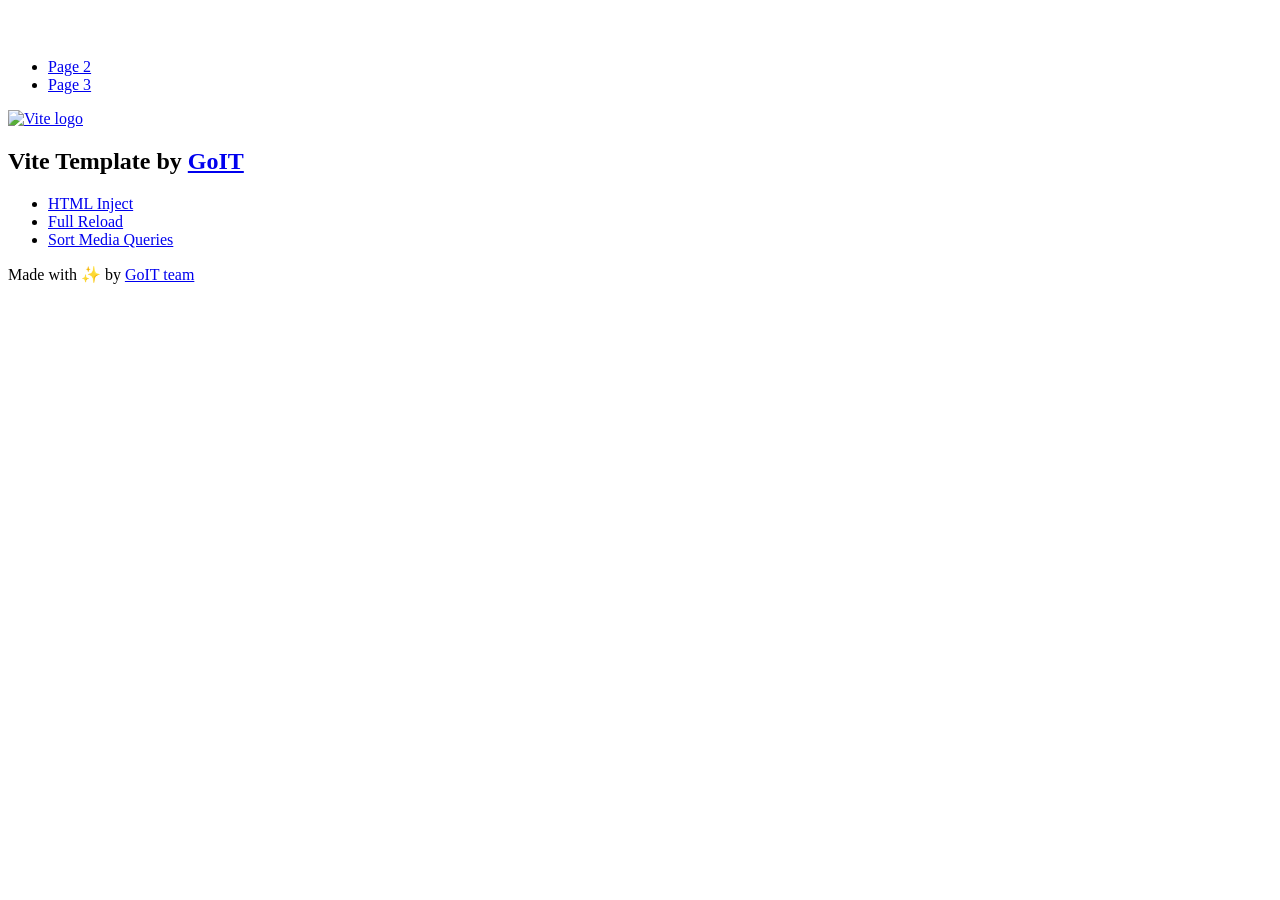
==== index.html @ 38c6acc9 "Initialize gh-pages" ====
<!DOCTYPE html>
<html lang="en">
  <head>
    <meta charset="UTF-8" />
    <link rel="icon" type="image/svg+xml" href="/vanilla-app-template/favicon.svg" />
    <meta name="viewport" content="width=device-width, initial-scale=1.0" />
    <title>Vanilla App Template</title>
    <script type="module" crossorigin src="/vanilla-app-template/index.js"></script>
    <link rel="stylesheet" crossorigin href="/vanilla-app-template/assets/styles-DvPDDfy5.css">
  </head>
  <body>
    <header class="header">
  <div class="container">
    <nav class="nav">
      <a class="nav-logo" href="./index.html" aria-label="Site logo">
        <svg class="nav-logo-icon" width="100" height="30">
          <use href="/vanilla-app-template/assets/sprite-E8vg0sBb.svg#logo"></use>
        </svg>
      </a>
      <ul class="nav-list">
        <li class="nav-item">
          <a class="nav-link {=$highlight-act}" href="./page-2.html">Page 2</a>
        </li>
        <li class="nav-item">
          <a class="nav-link {=$highlight-curr}" href="./page-3.html">Page 3</a>
        </li>
      </ul>
    </nav>
  </div>
</header>


    <main>
      <!-- Loads the specified .html file -->
      <section class="vite-promo">
  <div class="container">
    <div class="vite-promo-thumb">
      <a
        class="vite-promo-link"
        href="https://vitejs.dev/"
        target="_blank"
        rel="noopener noreferrer"
        aria-label="Link to Vite official website"
        title="Vite.js  build tool"
      >
        <!-- Path to images as from index.html file -->
        <img
          class="pic"
          src="/vanilla-app-template/assets/vite-logo-9o_aqrTe.png"
          alt="Vite logo"
          width="640"
          height="640"
        />
      </a>
    </div>
    <h1 class="main-title">
      <span class="main-title-gradient">Vite</span>
      Template by
      <a
        class="main-title-link"
        href="https://github.com/goitacademy/vanilla-app-template"
        target="_blank"
        rel="noopener noreferrer"
      >
        GoIT
      </a>
    </h1>
  </div>
</section>

      <article class="badges">
  <div class="container">
    <ul class="badges-list">
      <li class="badges-item">
        <a
          class="badges-link"
          href="https://www.npmjs.com/package/vite-plugin-html-inject"
          target="_blank"
          rel="noopener noreferrer"
        >
          HTML Inject
        </a>
      </li>
      <li class="badges-item">
        <a
          class="badges-link"
          href="https://www.npmjs.com/package/vite-plugin-full-reload"
          target="_blank"
          rel="noopener noreferrer"
        >
          Full Reload
        </a>
      </li>
      <li class="badges-item">
        <a
          class="badges-link"
          href="https://www.npmjs.com/package/postcss-sort-media-queries"
          target="_blank"
          rel="noopener noreferrer"
        >
          Sort Media Queries
        </a>
      </li>
    </ul>
  </div>
</article>

    </main>

    <footer class="footer">
  <div class="container">
    <p class="footer-desc">
      Made with ✨ by
      <a
        class="footer-link"
        href="https://goit.global/ua/"
        target="_blank"
        rel="noopener noreferrer"
      >
        GoIT team
      </a>
    </p>
  </div>
</footer>


  </body>
</html>
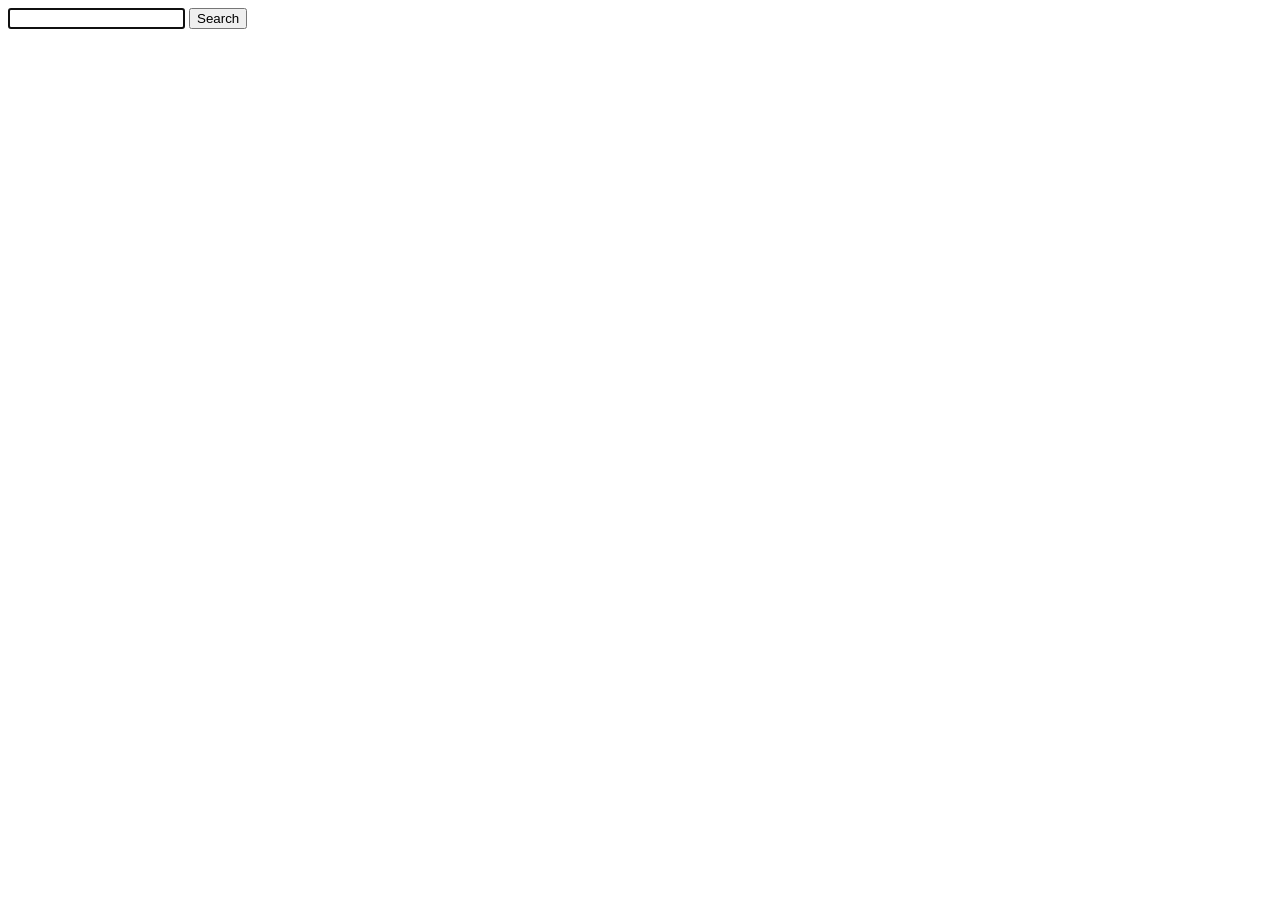
==== commit 0576f8d2: "Deploying to gh-pages from @ versroot/goit-js-hw-12@571ac049ac58d680bbcbd70efa48640533fdd822 🚀" ====
--- a/index.html
+++ b/index.html
@@ -2,127 +2,22 @@
 <html lang="en">
   <head>
     <meta charset="UTF-8" />
-    <link rel="icon" type="image/svg+xml" href="/vanilla-app-template/favicon.svg" />
+    <link rel="icon" type="image/svg+xml" href="/goit-js-hw-12/favicon.svg" />
     <meta name="viewport" content="width=device-width, initial-scale=1.0" />
     <title>Vanilla App Template</title>
-    <script type="module" crossorigin src="/vanilla-app-template/index.js"></script>
-    <link rel="stylesheet" crossorigin href="/vanilla-app-template/assets/styles-DvPDDfy5.css">
+    <script type="module" crossorigin src="/goit-js-hw-12/index.js"></script>
+    <link rel="modulepreload" crossorigin href="/goit-js-hw-12/assets/vendor-D73Uttp0.js">
+    <link rel="stylesheet" crossorigin href="/goit-js-hw-12/assets/vendor-DumFYO8Z.css">
+    <link rel="stylesheet" crossorigin href="/goit-js-hw-12/assets/index-BxRd1PYQ.css">
   </head>
   <body>
-    <header class="header">
-  <div class="container">
-    <nav class="nav">
-      <a class="nav-logo" href="./index.html" aria-label="Site logo">
-        <svg class="nav-logo-icon" width="100" height="30">
-          <use href="/vanilla-app-template/assets/sprite-E8vg0sBb.svg#logo"></use>
-        </svg>
-      </a>
-      <ul class="nav-list">
-        <li class="nav-item">
-          <a class="nav-link {=$highlight-act}" href="./page-2.html">Page 2</a>
-        </li>
-        <li class="nav-item">
-          <a class="nav-link {=$highlight-curr}" href="./page-3.html">Page 3</a>
-        </li>
-      </ul>
-    </nav>
-  </div>
-</header>
+    <form id="searchForm">
+      <input type="text" name="input" id="input" class="input" autofocus />
+      <button type="submit" id="searchButton">Search</button>
+    </form>
 
-
-    <main>
-      <!-- Loads the specified .html file -->
-      <section class="vite-promo">
-  <div class="container">
-    <div class="vite-promo-thumb">
-      <a
-        class="vite-promo-link"
-        href="https://vitejs.dev/"
-        target="_blank"
-        rel="noopener noreferrer"
-        aria-label="Link to Vite official website"
-        title="Vite.js  build tool"
-      >
-        <!-- Path to images as from index.html file -->
-        <img
-          class="pic"
-          src="/vanilla-app-template/assets/vite-logo-9o_aqrTe.png"
-          alt="Vite logo"
-          width="640"
-          height="640"
-        />
-      </a>
-    </div>
-    <h1 class="main-title">
-      <span class="main-title-gradient">Vite</span>
-      Template by
-      <a
-        class="main-title-link"
-        href="https://github.com/goitacademy/vanilla-app-template"
-        target="_blank"
-        rel="noopener noreferrer"
-      >
-        GoIT
-      </a>
-    </h1>
-  </div>
-</section>
-
-      <article class="badges">
-  <div class="container">
-    <ul class="badges-list">
-      <li class="badges-item">
-        <a
-          class="badges-link"
-          href="https://www.npmjs.com/package/vite-plugin-html-inject"
-          target="_blank"
-          rel="noopener noreferrer"
-        >
-          HTML Inject
-        </a>
-      </li>
-      <li class="badges-item">
-        <a
-          class="badges-link"
-          href="https://www.npmjs.com/package/vite-plugin-full-reload"
-          target="_blank"
-          rel="noopener noreferrer"
-        >
-          Full Reload
-        </a>
-      </li>
-      <li class="badges-item">
-        <a
-          class="badges-link"
-          href="https://www.npmjs.com/package/postcss-sort-media-queries"
-          target="_blank"
-          rel="noopener noreferrer"
-        >
-          Sort Media Queries
-        </a>
-      </li>
-    </ul>
-  </div>
-</article>
-
-    </main>
-
-    <footer class="footer">
-  <div class="container">
-    <p class="footer-desc">
-      Made with ✨ by
-      <a
-        class="footer-link"
-        href="https://goit.global/ua/"
-        target="_blank"
-        rel="noopener noreferrer"
-      >
-        GoIT team
-      </a>
-    </p>
-  </div>
-</footer>
-
-
+    <ul class="gallery"></ul>
+    <button type="submit" id="loadMore" style="display: none">load more</button>
+    <div id="loadingMessage" style="display: none"></div>
   </body>
 </html>
